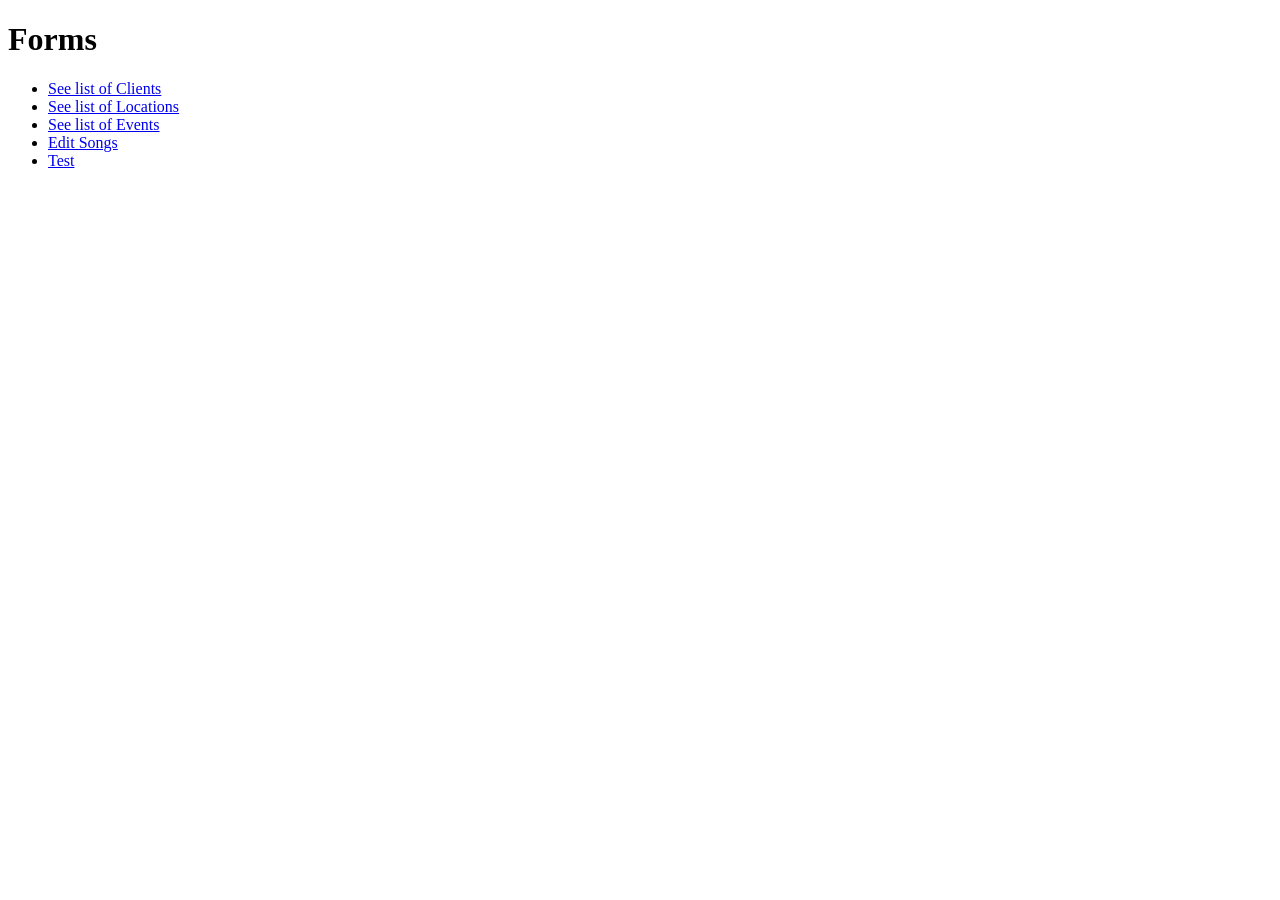
==== www/index.html @ a2efbd30 "Table editing" ====
<!DOCTYPE html>
<html>
    <head>
        <title>Group17 database</title>
    </head>
    <body>
        <h1>Forms</h1>
        <ul>
            <li><a href="./see/client.php">See list of Clients</a></li>
            <li><a href="./see/location.php">See list of Locations</a></li>
            <li><a href="./see/event.php">See list of Events</a></li>
            <li><a href="./edit/song.php">Edit Songs</a></li>
            <li><a href="./example/exemple-form.php">Test</a></li>
        </ul>
    </body>
</html>
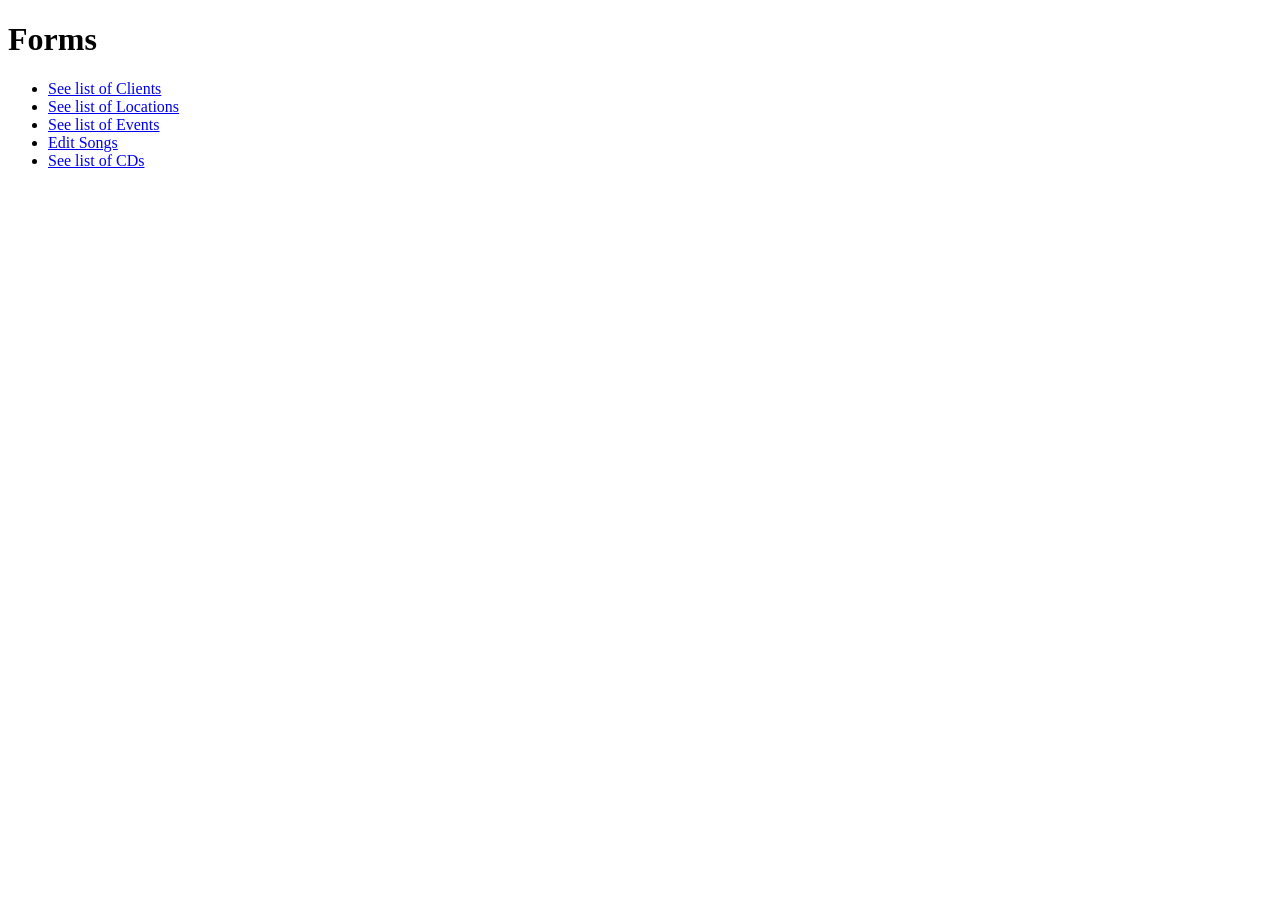
==== commit 76f785f4: "Added CD view" ====
--- a/www/index.html
+++ b/www/index.html
@@ -6,11 +6,21 @@
     <body>
         <h1>Forms</h1>
         <ul>
-            <li><a href="./see/client.php">See list of Clients</a></li>
-            <li><a href="./see/location.php">See list of Locations</a></li>
-            <li><a href="./see/event.php">See list of Events</a></li>
-            <li><a href="./edit/song.php">Edit Songs</a></li>
-            <li><a href="./example/exemple-form.php">Test</a></li>
+            <li>
+                <a href="./see/client.php"> See list of Clients </a>
+            </li>
+            <li>
+                <a href="./see/location.php"> See list of Locations </a>
+            </li>
+            <li>
+                <a href="./see/event.php"> See list of Events </a>
+            </li>
+            <li>
+                <a href="./edit/song.php"> Edit Songs </a>
+            </li>
+            <li>
+                <a href="./see/cd.php"> See list of CDs </a>
+            </li>
         </ul>
     </body>
 </html>
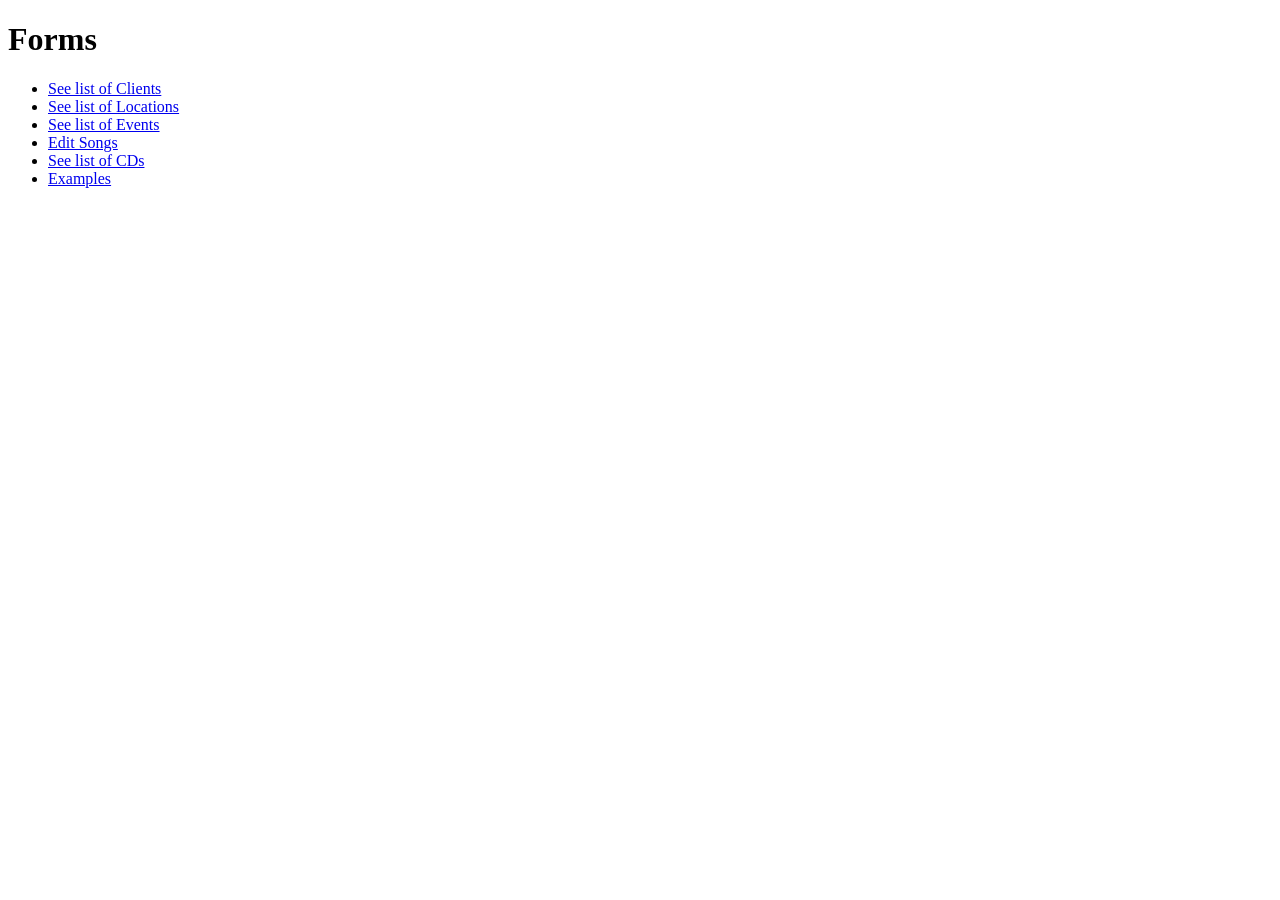
==== commit 4cb8f3ab: "Better example access" ====
--- a/www/index.html
+++ b/www/index.html
@@ -21,6 +21,9 @@
             <li>
                 <a href="./see/cd.php"> See list of CDs </a>
             </li>
+            <li>
+                <a href="./example/example.html"> Examples </a>
+            </li>
         </ul>
     </body>
 </html>
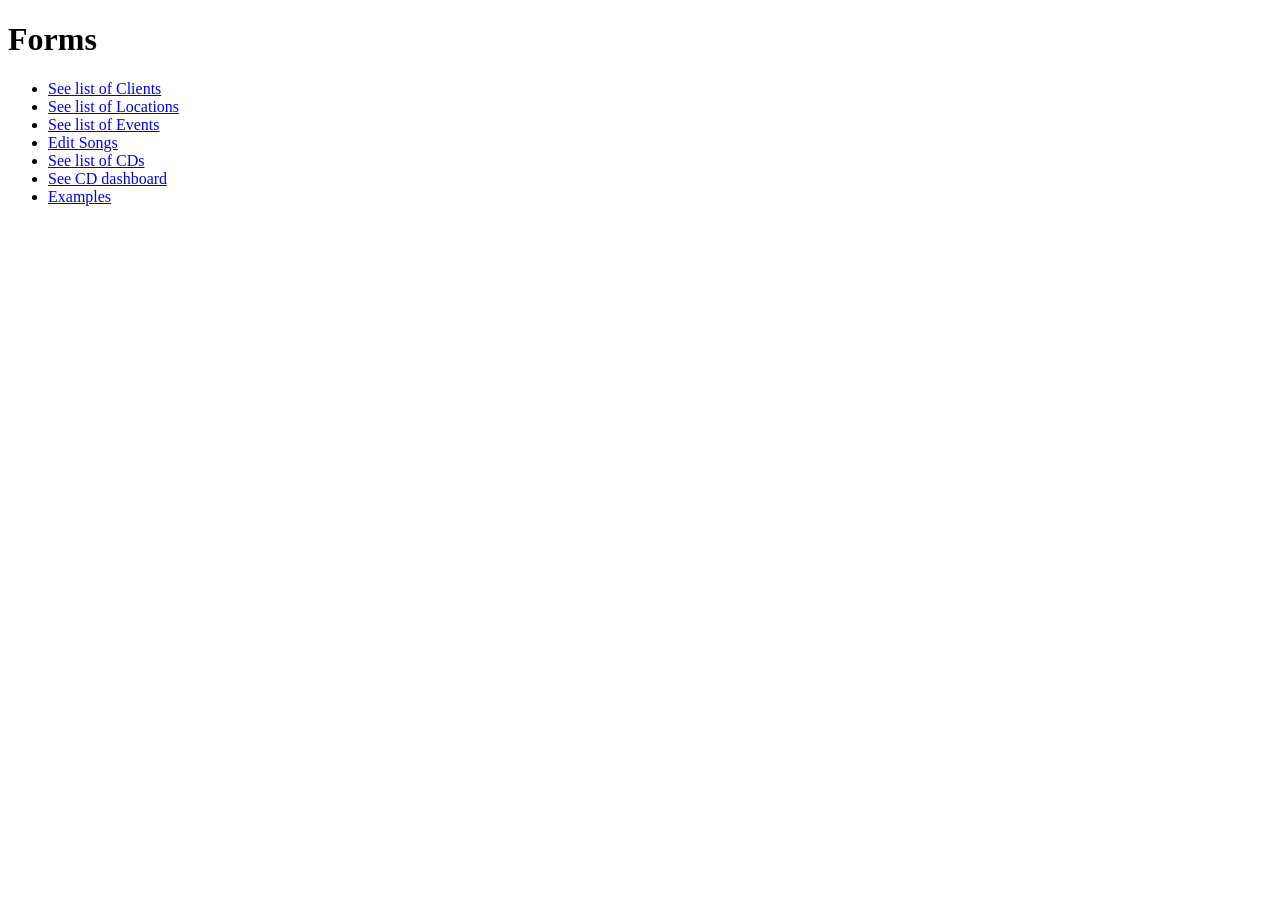
==== commit 787002fa: "Added CD dashboard" ====
--- a/www/index.html
+++ b/www/index.html
@@ -22,6 +22,9 @@
                 <a href="./see/cd.php"> See list of CDs </a>
             </li>
             <li>
+                <a href="./dashboard/cd.php"> See CD dashboard </a>
+            </li>
+            <li>
                 <a href="./example/example.html"> Examples </a>
             </li>
         </ul>
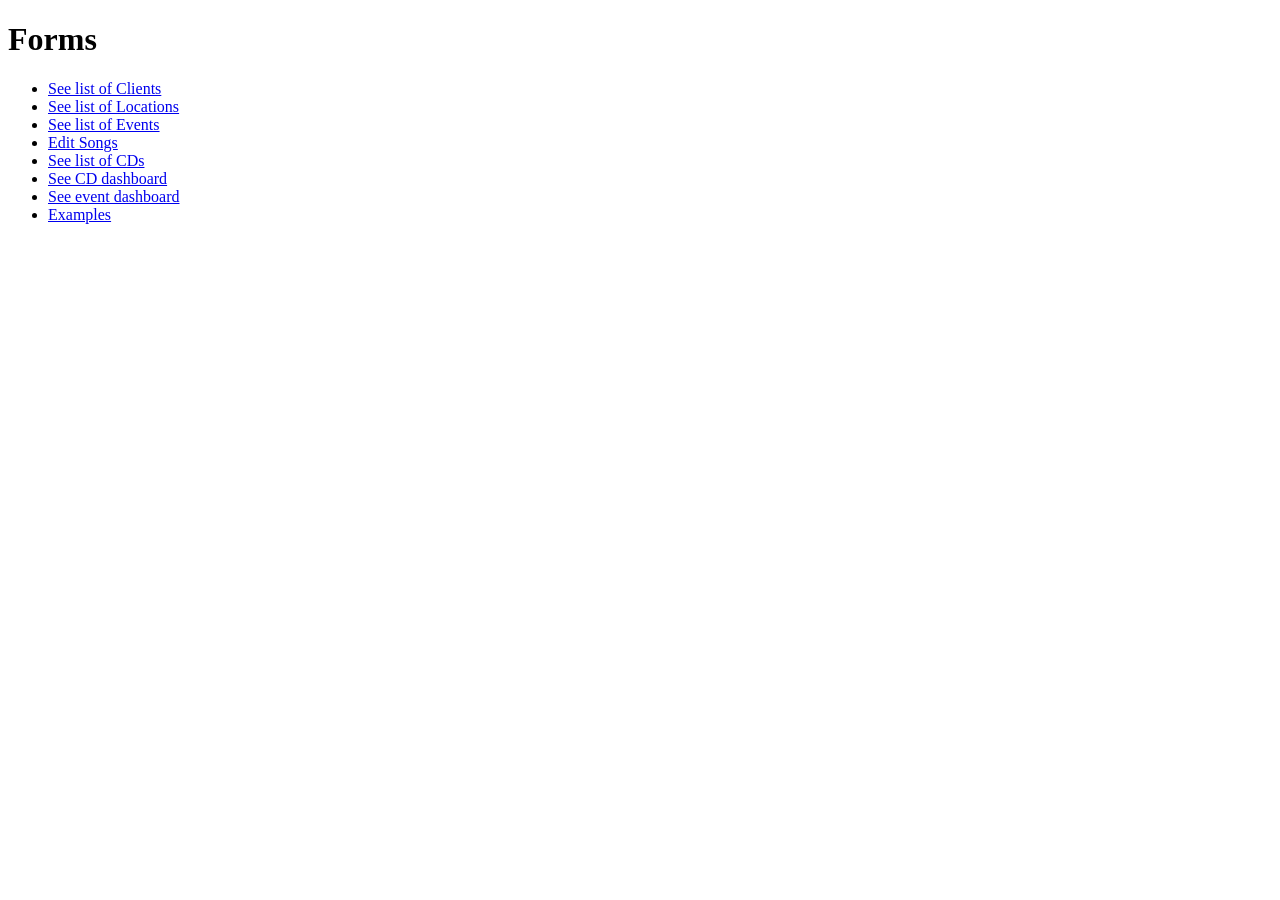
==== commit 5f9d8ed4: "Added event dashboard" ====
--- a/www/index.html
+++ b/www/index.html
@@ -25,6 +25,9 @@
                 <a href="./dashboard/cd.php"> See CD dashboard </a>
             </li>
             <li>
+                <a href="./dashboard/event.php"> See event dashboard </a>
+            </li>
+            <li>
                 <a href="./example/example.html"> Examples </a>
             </li>
         </ul>
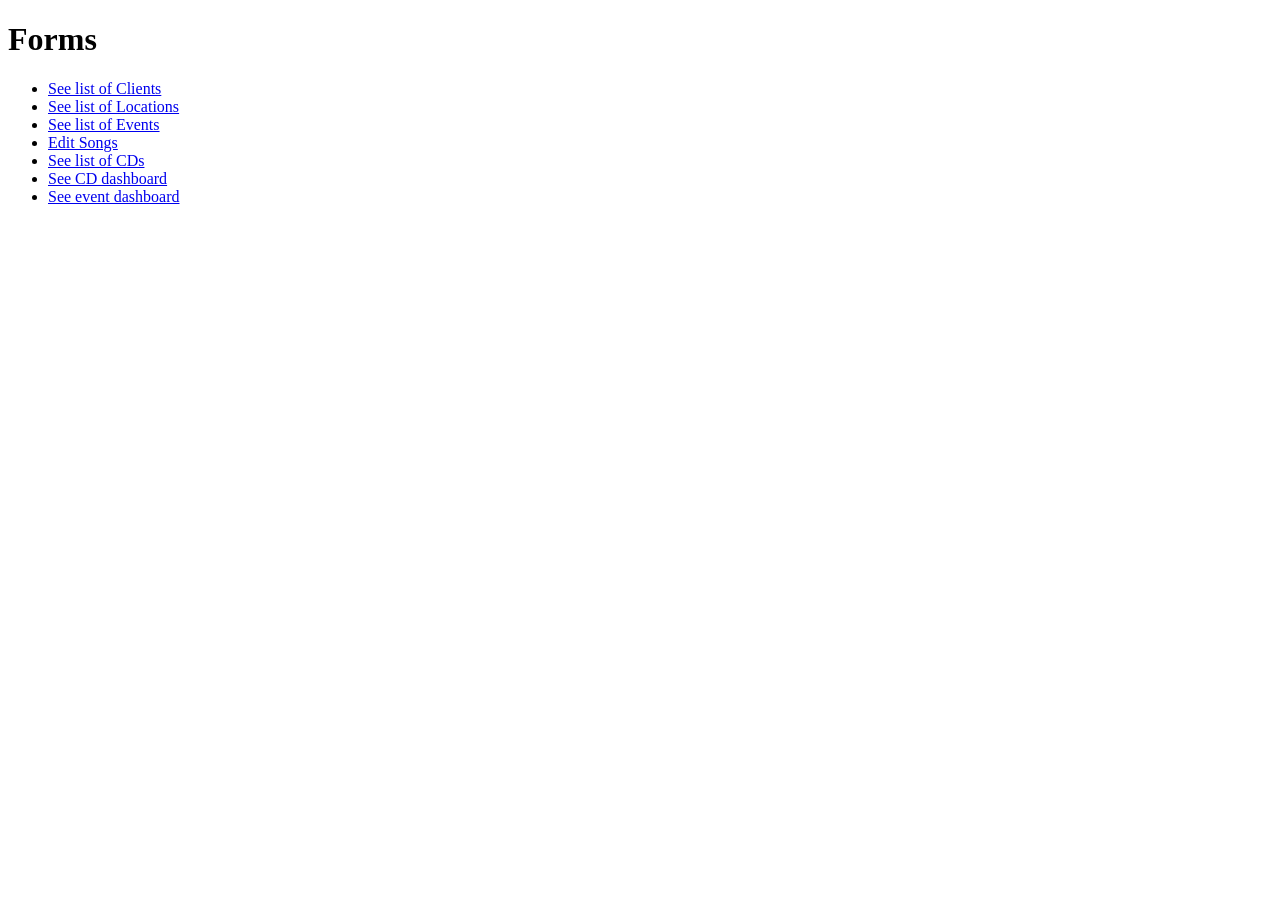
==== commit 9f10f529: "My final version" ====
--- a/www/index.html
+++ b/www/index.html
@@ -27,9 +27,6 @@
             <li>
                 <a href="./dashboard/event.php"> See event dashboard </a>
             </li>
-            <li>
-                <a href="./example/example.html"> Examples </a>
-            </li>
         </ul>
     </body>
 </html>
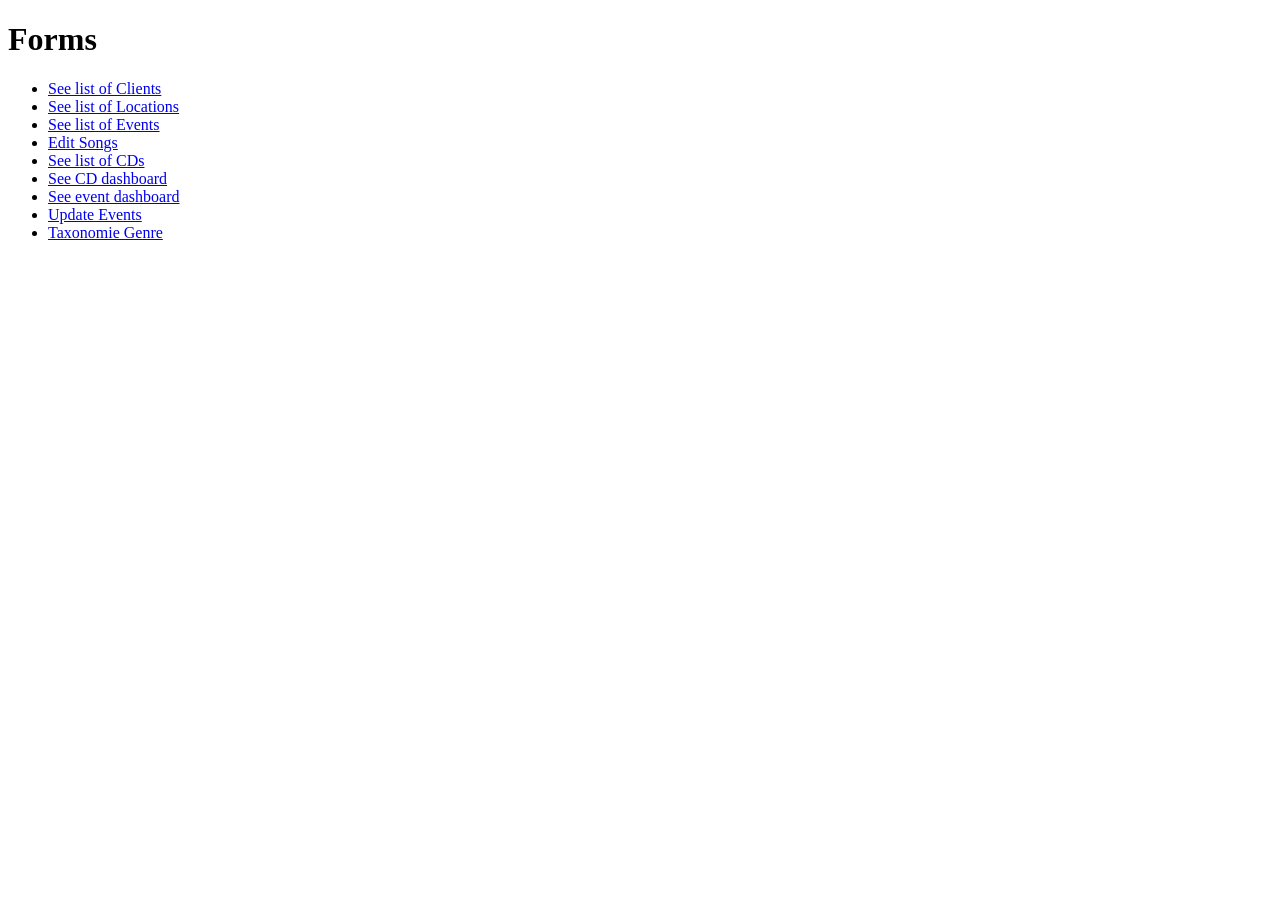
==== commit e44d122f: "Update index.html" ====
--- a/www/index.html
+++ b/www/index.html
@@ -27,6 +27,12 @@
             <li>
                 <a href="./dashboard/event.php"> See event dashboard </a>
             </li>
+            <li>
+                <a href="./edit/event_update.php"> Update Events </a>
+            </li>
+            <li>
+                <a href="./edit/genre_taxonomie.php"> Taxonomie Genre </a>
+            </li>
         </ul>
     </body>
-</html>+</html>
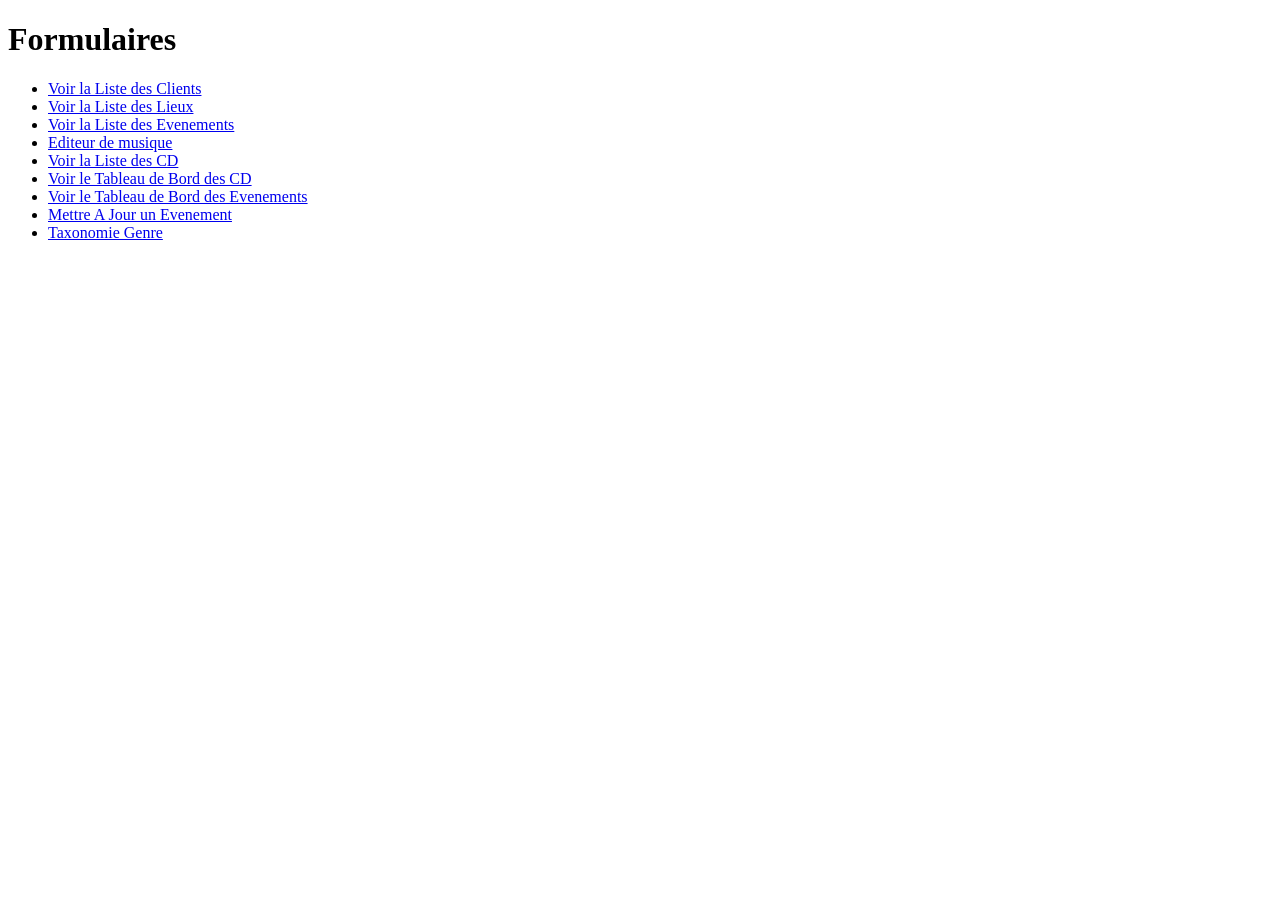
==== commit 73acdace: "Update index.html" ====
--- a/www/index.html
+++ b/www/index.html
@@ -4,31 +4,31 @@
         <title>Group17 database</title>
     </head>
     <body>
-        <h1>Forms</h1>
+        <h1>Formulaires</h1>
         <ul>
             <li>
-                <a href="./see/client.php"> See list of Clients </a>
+                <a href="./see/client.php"> Voir la Liste des Clients </a>
             </li>
             <li>
-                <a href="./see/location.php"> See list of Locations </a>
+                <a href="./see/location.php"> Voir la Liste des Lieux </a>
             </li>
             <li>
-                <a href="./see/event.php"> See list of Events </a>
+                <a href="./see/event.php"> Voir la Liste des Evenements </a>
             </li>
             <li>
-                <a href="./edit/song.php"> Edit Songs </a>
+                <a href="./edit/song.php"> Editeur de musique  </a>
             </li>
             <li>
-                <a href="./see/cd.php"> See list of CDs </a>
+                <a href="./see/cd.php"> Voir la Liste des CD </a>
             </li>
             <li>
-                <a href="./dashboard/cd.php"> See CD dashboard </a>
+                <a href="./dashboard/cd.php"> Voir le Tableau de Bord des CD </a>
             </li>
             <li>
-                <a href="./dashboard/event.php"> See event dashboard </a>
+                <a href="./dashboard/event.php"> Voir le Tableau de Bord des Evenements </a>
             </li>
             <li>
-                <a href="./edit/event_update.php"> Update Events </a>
+                <a href="./edit/event_update.php"> Mettre A Jour un Evenement </a>
             </li>
             <li>
                 <a href="./edit/genre_taxonomie.php"> Taxonomie Genre </a>
